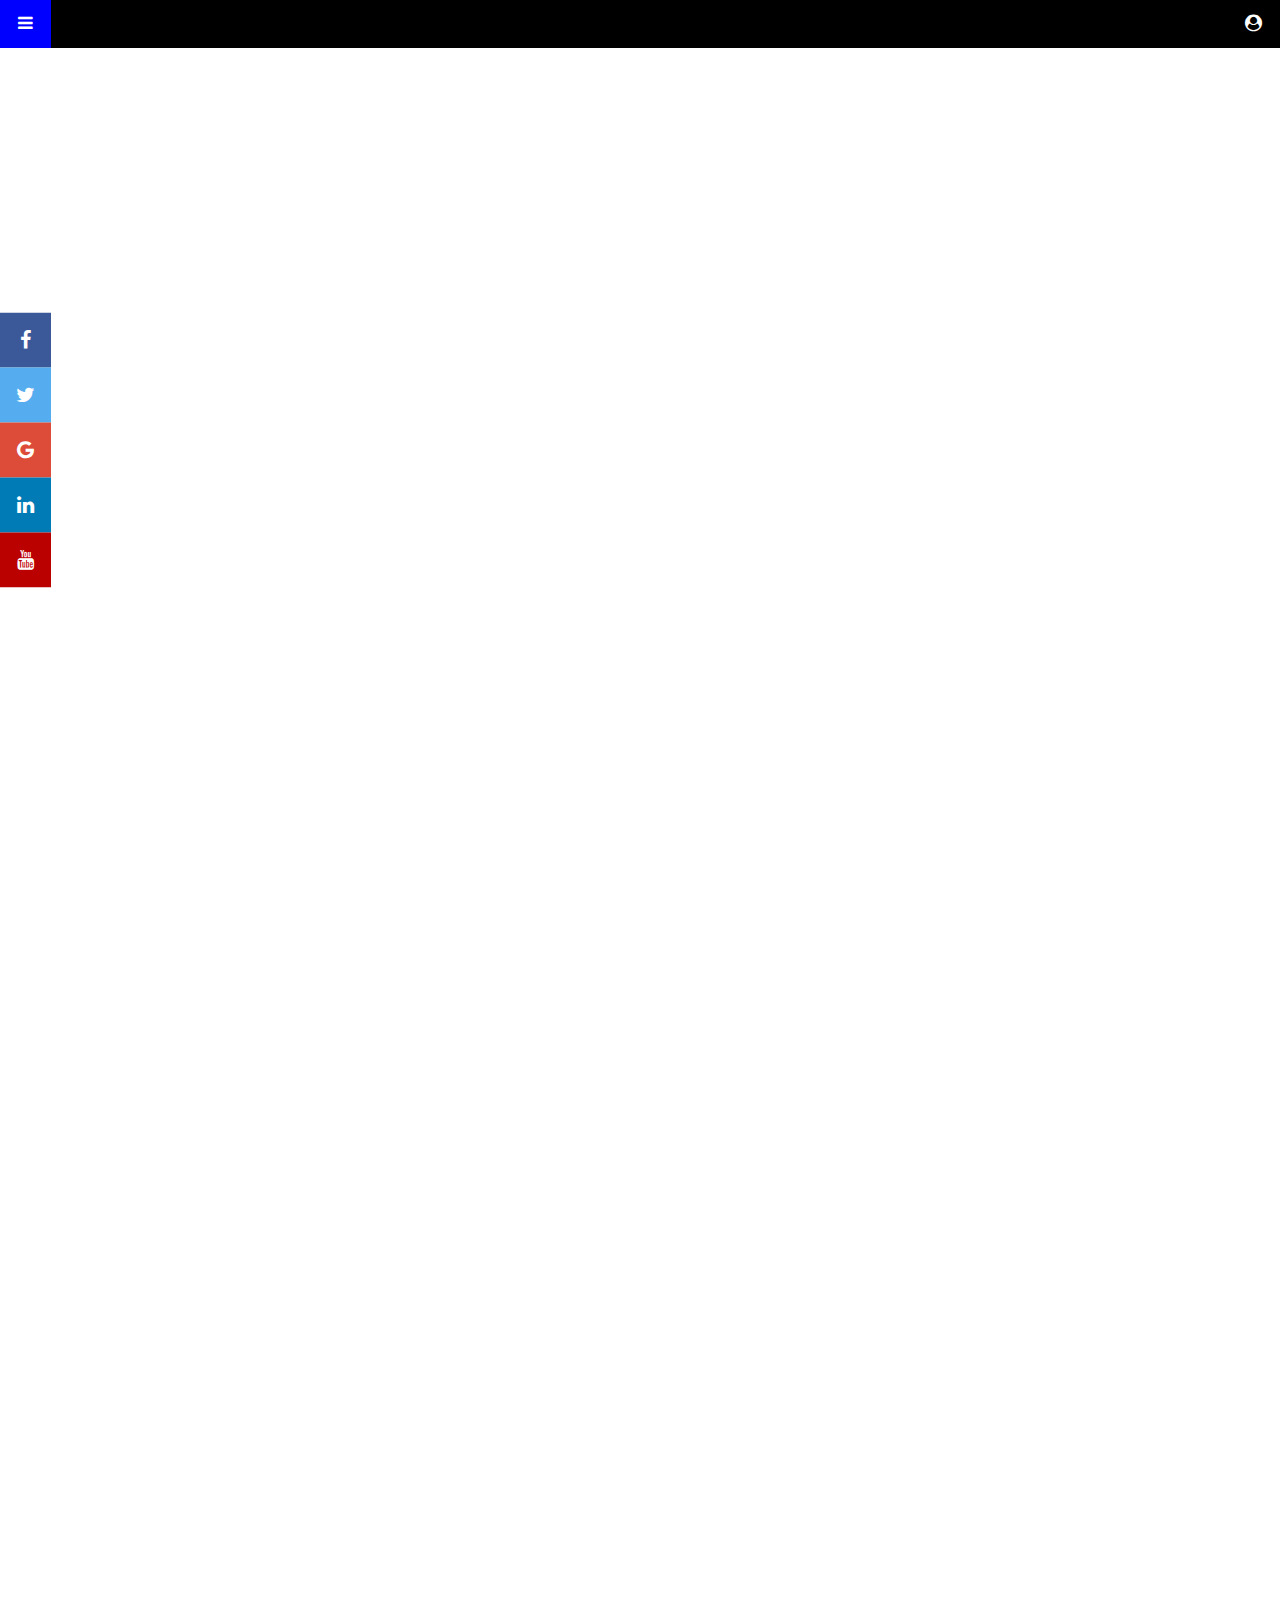
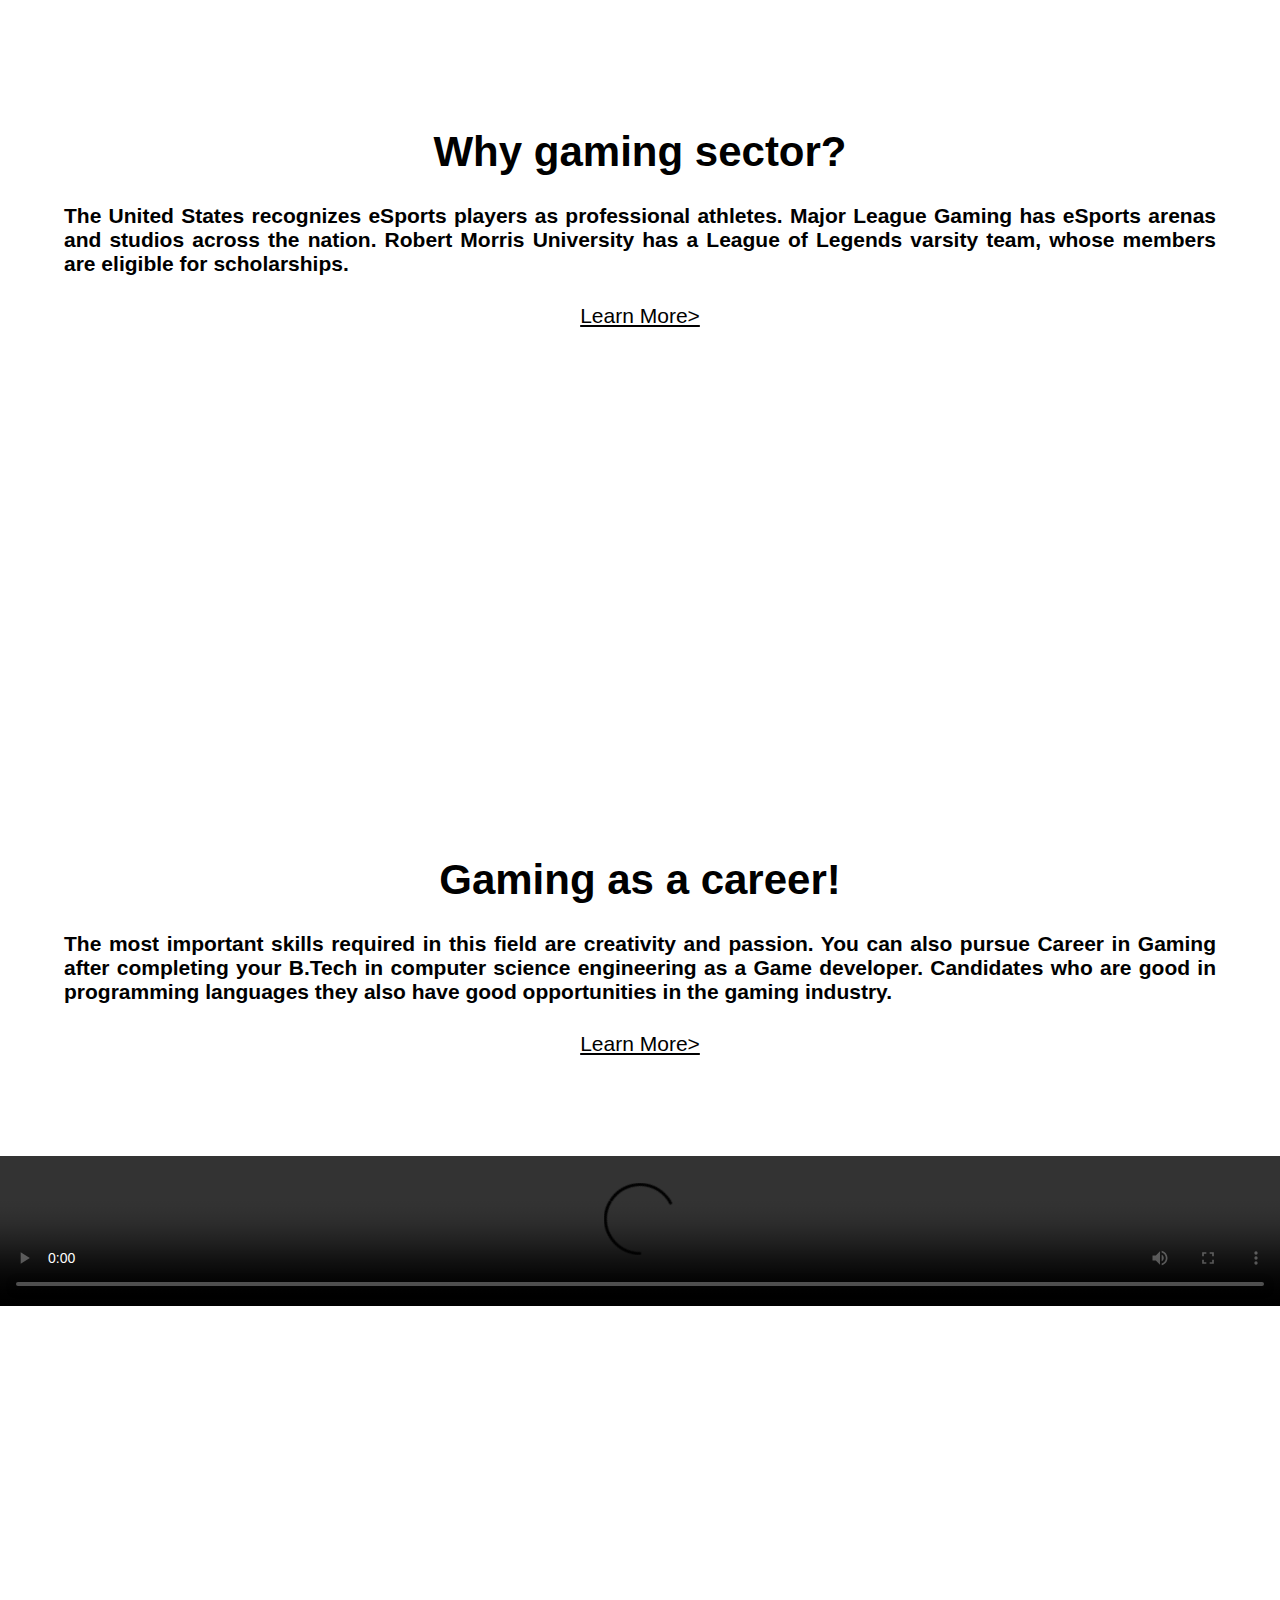
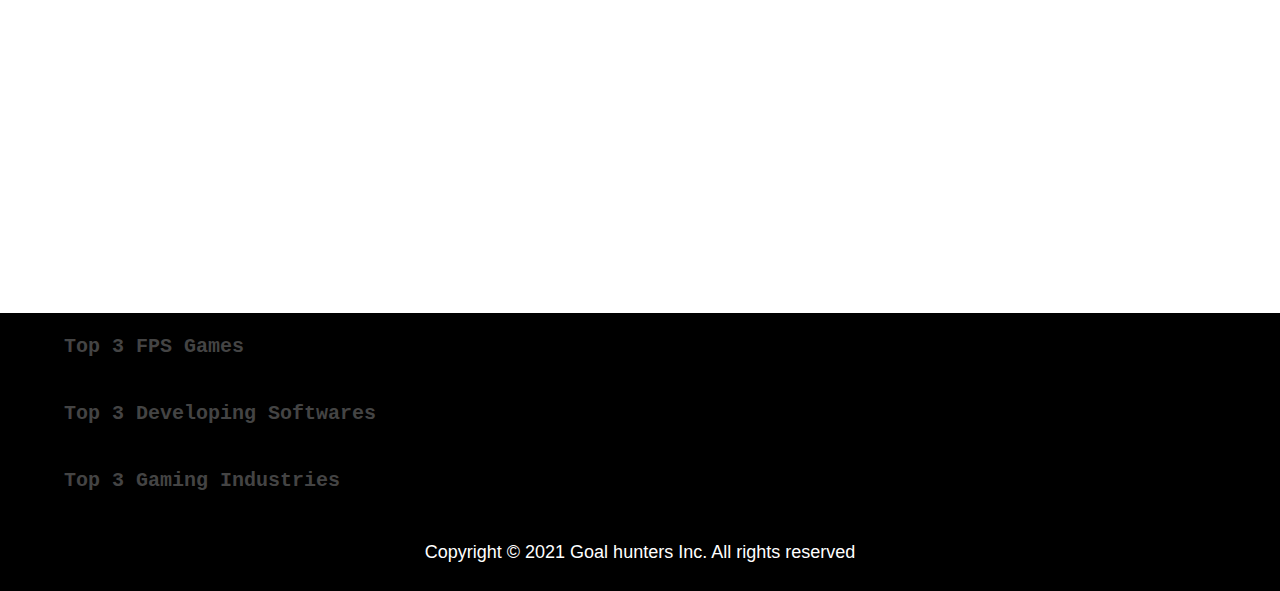
==== index.html @ ee404164 "Add files via upload" ====
<!DOCTYPE html>
<html>

<head>
  <title>Goal hunters</title>
  <meta name="viewport" content="width=device-width, initial-scale=1">
  <link rel="stylesheet" href="https://cdnjs.cloudflare.com/ajax/libs/font-awesome/4.7.0/css/font-awesome.min.css">
  <link rel="stylesheet" href="index.css">
</head>

<body>

  <div class="bg-img">
    <div class="navbar">
      <div onclick="openNav()">
        <a class="active"> <i class="fa fa-bars" aria-hidden="true"></i></a>
      </div>
      <div onclick="openlogin()">
        <a id="mylogin" href="loginpage.html" style="float: right;"> <i class="fa fa-user-circle" aria-hidden="true"></i></a>
      </div>
    </div>
  </div>

  <div id="myNav" class="overlay">
    <a class="closebtn" onclick="closeNav()">&times;</a>
    <div class="overlay-content">
      <a href="merchandise.html"><strong>MERCHANDISE</strong></a>
      <a href="gallery.html"><b>GALLERY</b></a>
      <a href="https://www.pcgamer.com/news/" target="_blank"><b>NEWS</b></a>
      <a href="aboutuspage.html"><b>ABOUT US</b></a>
      <a href="contactpage.html"><b>CONTACT US</b></a>
    </div>
  </div>

  <div class="icon-bar">
    <a href="https://facebook.com" class="facebook"><i class="fa fa-facebook"></i></a>
    <a href="https://twitter.com" class="twitter"><i class="fa fa-twitter"></i></a>
    <a href="https://google.co.in" class="google"><i class="fa fa-google"></i></a>
    <a href="https://linkedin.com" class="linkedin"><i class="fa fa-linkedin"></i></a>
    <a href="https://youtube.com" class="youtube"><i class="fa fa-youtube"></i></a>
  </div>

  <div class="parallax"></div>

  <div class="styleparallax">
    <h1 class="mid">Why gaming sector?</h1>
    <h4 class="paraalign">The United States recognizes eSports players as professional athletes. Major League Gaming has
      eSports arenas
      and studios across the nation. Robert Morris University has a League of Legends varsity team, whose members are
      eligible for scholarships.</h4>
    <p class="mid">
      <a href="https://en.wikipedia.org/wiki/Video_game_industry" target="_blank" style="color:black">Learn More></a>
    </p>
  </div>

  <div class="parallax1"></div>

  <div class="styleparallax">
    <h1 class="mid">
      <centre>Gaming as a career!</centre>
    </h1>
    <h4 class="paraalign">The most important skills required in this field are creativity and passion. You can also
      pursue Career in
      Gaming after completing your B.Tech in computer science engineering as a Game developer. Candidates who are good
      in programming languages they also have good opportunities in the gaming industry.</h4>
    <p class="mid">
      <a href="careerpage.html" style="color:black">Learn More></a>
    </p>
  </div>

  <video width="100%" controls id="myvideo">
    <source src="videos/crew.mp4" type="video/mp4">
    <source src="rain.ogg" type="video/ogg">
  </video>

  <div class="parallax2"></div>

  <button class="accordion">Top 3 FPS Games</button>
  <div class="panel">
    <img class="panelimg" src="images/pubglogo.png" />
    <img class="panelimg" src="images/fortnitelogo.png" />
    <img class="panelimg" src="images/counterstrikelogo.png" />
  </div>

  <button class="accordion">Top 3 Developing Softwares</button>
  <div class="panel">
    <img class="panelimg" src="images/unreallogo.png" />
    <img class="panelimg" src="images/unitylogo.jpg" />
    <img class="panelimg" src="images/gamemakerlogo.png" />
  </div>

  <button class="accordion">Top 3 Gaming Industries</button>
  <div class="panel">
    <img class="panelimg" src="images/ubisoftlogo.png" />
    <img class="panelimg" src="images/tencentlogo.png" />
    <img class="panelimg" src="images/easportslogo.png" />
  </div>

  <footer>
    <p class="mid">
      Copyright &copy; 2021 Goal hunters Inc. All rights reserved
    </p>
  </footer>

  <script>
    var elem = document.getElementById("myvideo");
    function openFullscreen() {
      if (elem.requestFullscreen) {
        elem.requestFullscreen();
      } else if (elem.mozRequestFullScreen) { /* Firefox */
        elem.mozRequestFullScreen();
      } else if (elem.webkitRequestFullscreen) { /* Chrome, Safari & Opera */
        elem.webkitRequestFullscreen();
      } else if (elem.msRequestFullscreen) { /* IE/Edge */
        elem.msRequestFullscreen();
      }
    }

    function openNav() {
      document.getElementById("myNav").style.width = "30%";
    }

    function closeNav() {
      document.getElementById("myNav").style.width = "0%";
    }

    function openlogin() {
      document.getElementById("mylogin");
    }

    var acc = document.getElementsByClassName("accordion");
    var i;

    for (i = 0; i < acc.length; i++) {
      acc[i].addEventListener("click", function () {
        this.classList.toggle("active");
        var panel = this.nextElementSibling;
        if (panel.style.display === "block") {
          panel.style.display = "none";
        } else {
          panel.style.display = "block";
        }
      });
    }
  </script>

</body>

</html>
---- index.css ----
body, html {
    margin: 0;
    height: 100%;
    width: auto;
    font-size: 28px;
    font-family: Arial, Helvetica, sans-serif;
  }

  * {
      box-sizing: border-box
    }

/* Style for background image */
  .bg-img {
    background-image: url("images/nvidia.jpg");
    min-height: 800px;
    background-position: center;
    background-repeat: no-repeat;
    background-size: cover;
}

/* Style for navigation bar */
.navbar {
    overflow: hidden;
    background-color: black;
    position: fixed;
    top: 0;
    width: 100%;
  }
  
  .navbar a {
    float: left;
    font-size: 17px;
    padding: 14px 18px;
    display: block;
    color: white;
    text-decoration: none;
    text-align: center;
  }
  
  .navbar a.active {
    background-color: blue;
  }

  /*
  .navbar .search-container {
    float: right;
  }
  
  .navbar input[type=text] {
    padding: 6px;
    margin-top: 8px;
    font-size: 17px;
    border: none;
  }
  
  .navbar .search-container button {
    float: right;
    padding: 6px 10px;
    margin-top: 8px;
    margin-right: 16px;
    background: #ddd;
    font-size: 17px;
    border: none;
    cursor: pointer;
  }
  
  .navbar .search-container button:hover {
    background: #ccc;
  }
  */

/* For styling the side nav bar */  
  .overlay {
    height: 100%;
    width: 0;
    position: fixed;
    top: 0;
    left: 0;
    z-index: 1;
    background-color: rgba(0,0,0, 0.9);
    overflow-x: hidden;
    transition: 0.5s;
  }

/* For styling the contents inside the side nav bar */  
  .overlay-content {
    position: relative;
    top: 20%;
    width: 100%;
    text-align: center;
    margin-top: 30px;
    font-family: 'Courier New', Courier, monospace;
    
  }
  
  .overlay a {
    padding: 8px;
    text-decoration: none;
    font-size: 36px;
    color: #818181;
    display: block;
    transition: 0.3s;
  }
  
  .overlay a:hover, .overlay a:focus {
    color: #f1f1f1;
  }
  
  /* For styling the close button 'X' inside nav bar*/
  .overlay .closebtn {
    position: absolute;
    top: 20px;
    right: 45px;
    font-size: 60px;
  }

/*For styling the social media icons bar */  
  .icon-bar {
    position: fixed;
    top: 50%;
    -webkit-transform: translateY(-50%);
    -ms-transform: translateY(-50%);
    transform: translateY(-50%);
  }
  
  .icon-bar a {
    display: block;
    text-align: center;
    padding: 16px;
    transition: all 0.3s ease;
    color: white;
    font-size: 20px;
  }
  
  .icon-bar a:hover {
    background-color: #000;
  }
  
  .facebook {
    background: #3B5998;
  }
  
  .twitter {
    background: #55ACEE;
  }

  .google {
    background: #dd4b39;
  }
  
  .linkedin {
    background: #007bb5;
  }
  .youtube {
    background: #bb0000;
  }

  .mid{
      text-align: center;
      width: auto;
  }

  .styleparallax{
    height:300px;
    background-color:white;
    text-align:Justify;
    font-size:21px
  }

  .paraalign{
      padding-left: 5%;
      padding-right: 5%;
  }
  
  /*Code for parallax effect */
  .parallax {
    background-image: url("images/pagani.jpg");
    height: 100%; 
    /* Create the parallax scrolling effect */
    background-attachment: fixed;
    background-position: center;
    background-repeat: no-repeat;
    background-size: cover;
  }

  .parallax1 {
    background-image: url("images/gamecontroller.jpg");
    min-height: 400px; 
    background-attachment: fixed;
    background-position: center;
    background-repeat: no-repeat;
    background-size: cover;
  }
  
  .parallax2 {
    background-image: url("images/girlwithgun.jpg");
    min-height: 600px; 
    background-attachment: fixed;
    background-position: center;
    background-repeat: no-repeat;
    background-size: cover;
  }
  
  /*Code for displaying top 3 content */
  .accordion {
    background-color:black;
    color: #444;
    cursor: pointer;
    padding: 22px 5%;
    width: 100%;
    border: none;
    text-align: left;
    outline: none;
    font-size: 20px;
    transition: 0.4s;
    font-family: 'Courier New', Courier, monospace;
    font-weight: bold;
  }
  
  .active, .accordion:hover {
    background-color: white; 
  }
  
  .panel {
    display: none;
    background-color: white;
    overflow: hidden;
    width: auto;
  }

  .panelimg{
      padding-left: 8%;
      padding-right: 8%;
  }

/* Code for footer bar */
  footer {
      color: white;
      background-color: black;
      font-size: 18px;
      font-family: Arial, Helvetica, sans-serif;
      padding: 10px;
  }

/*Code for responsive website */ 
  @media screen and (max-width: 600px) {
    .topnav .search-container {
      float: none;
    }
    .navbar a, .navbar input[type=text], .navbar .search-container button {
      float: none;
      display: block;
      text-align: left;
      width: 100%;
      margin: 0;
      padding: 14px;
    }
    .navbar input[type=text] {
      border: 1px solid #ccc;  
    }
  }
  
  @media screen and (max-width: 500px) {
    .navbar a {
      float: none;
      display: block;
      width: 100%;
    }
  }
  
  @media screen and (max-height: 450px) {
    .overlay a {font-size: 20px}
    .overlay .closebtn {
    font-size: 40px;
    top: 15px;
    right: 35px;
    }
  }
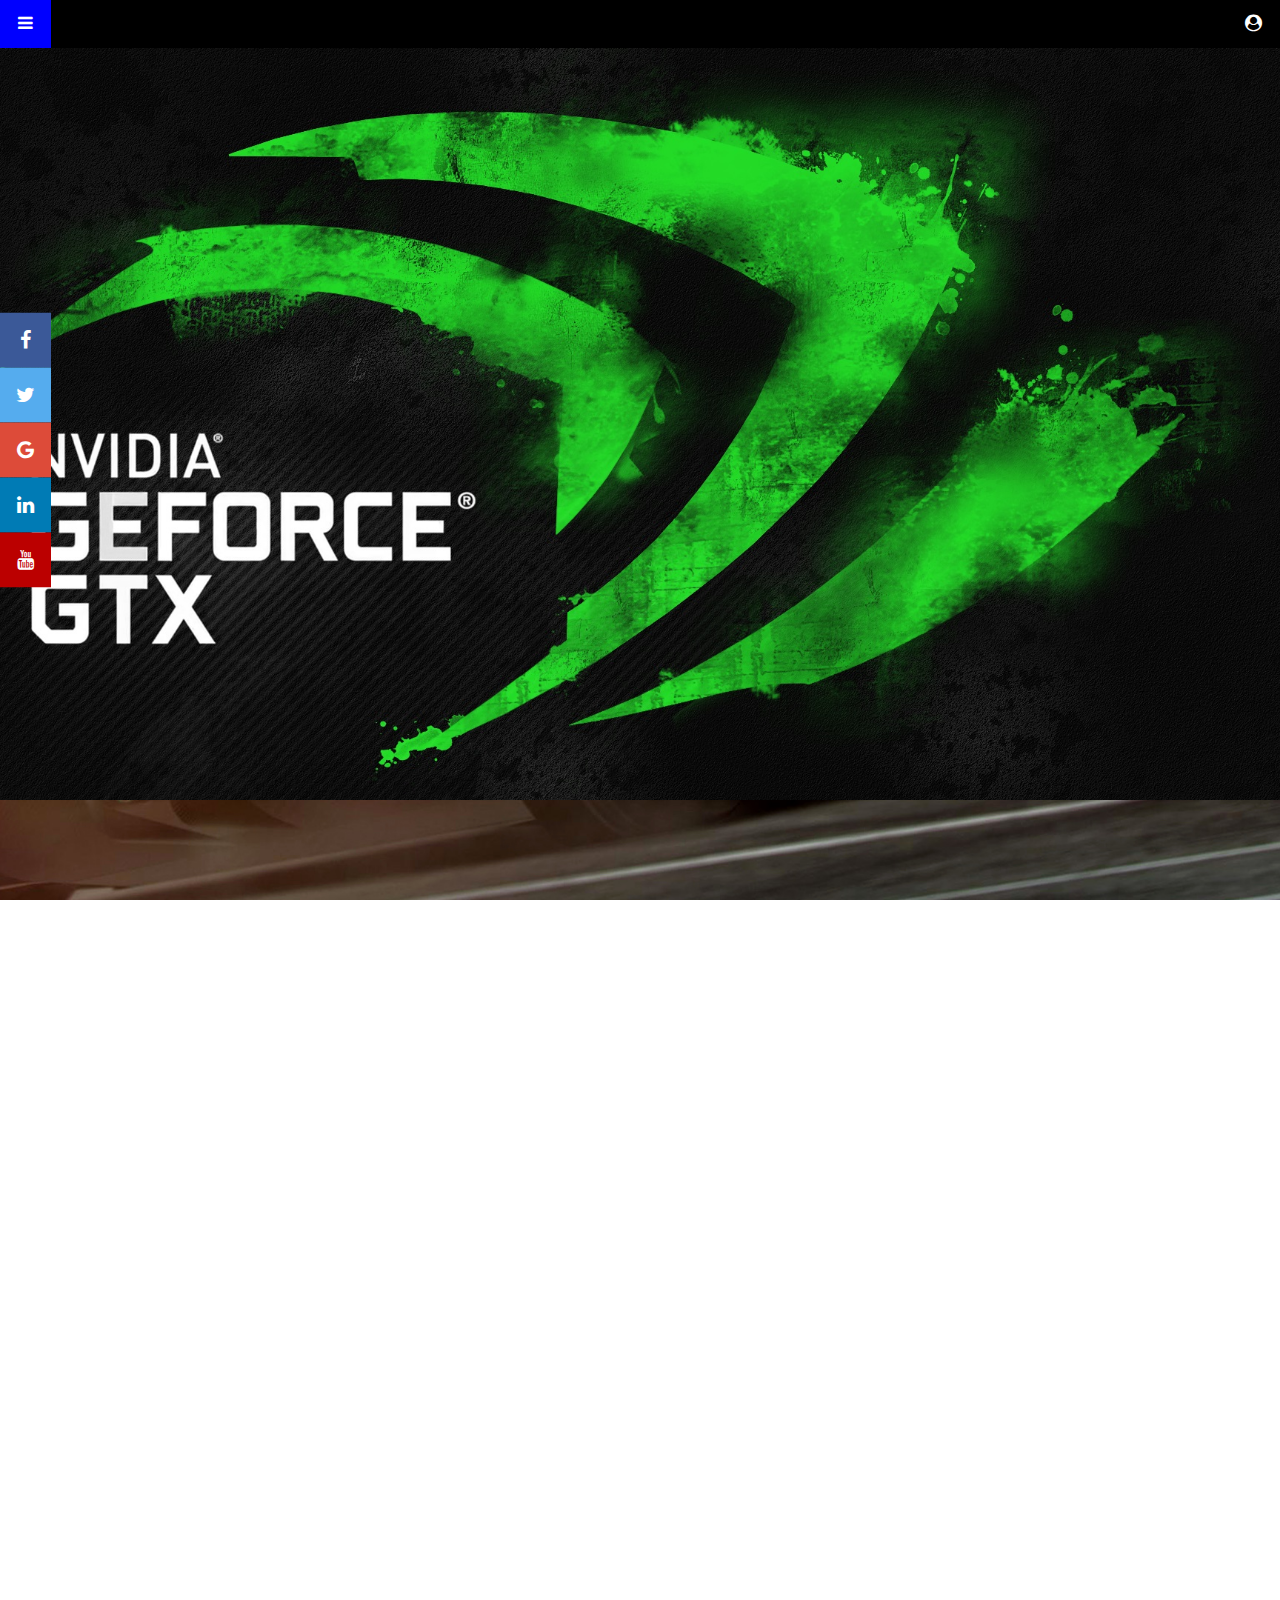
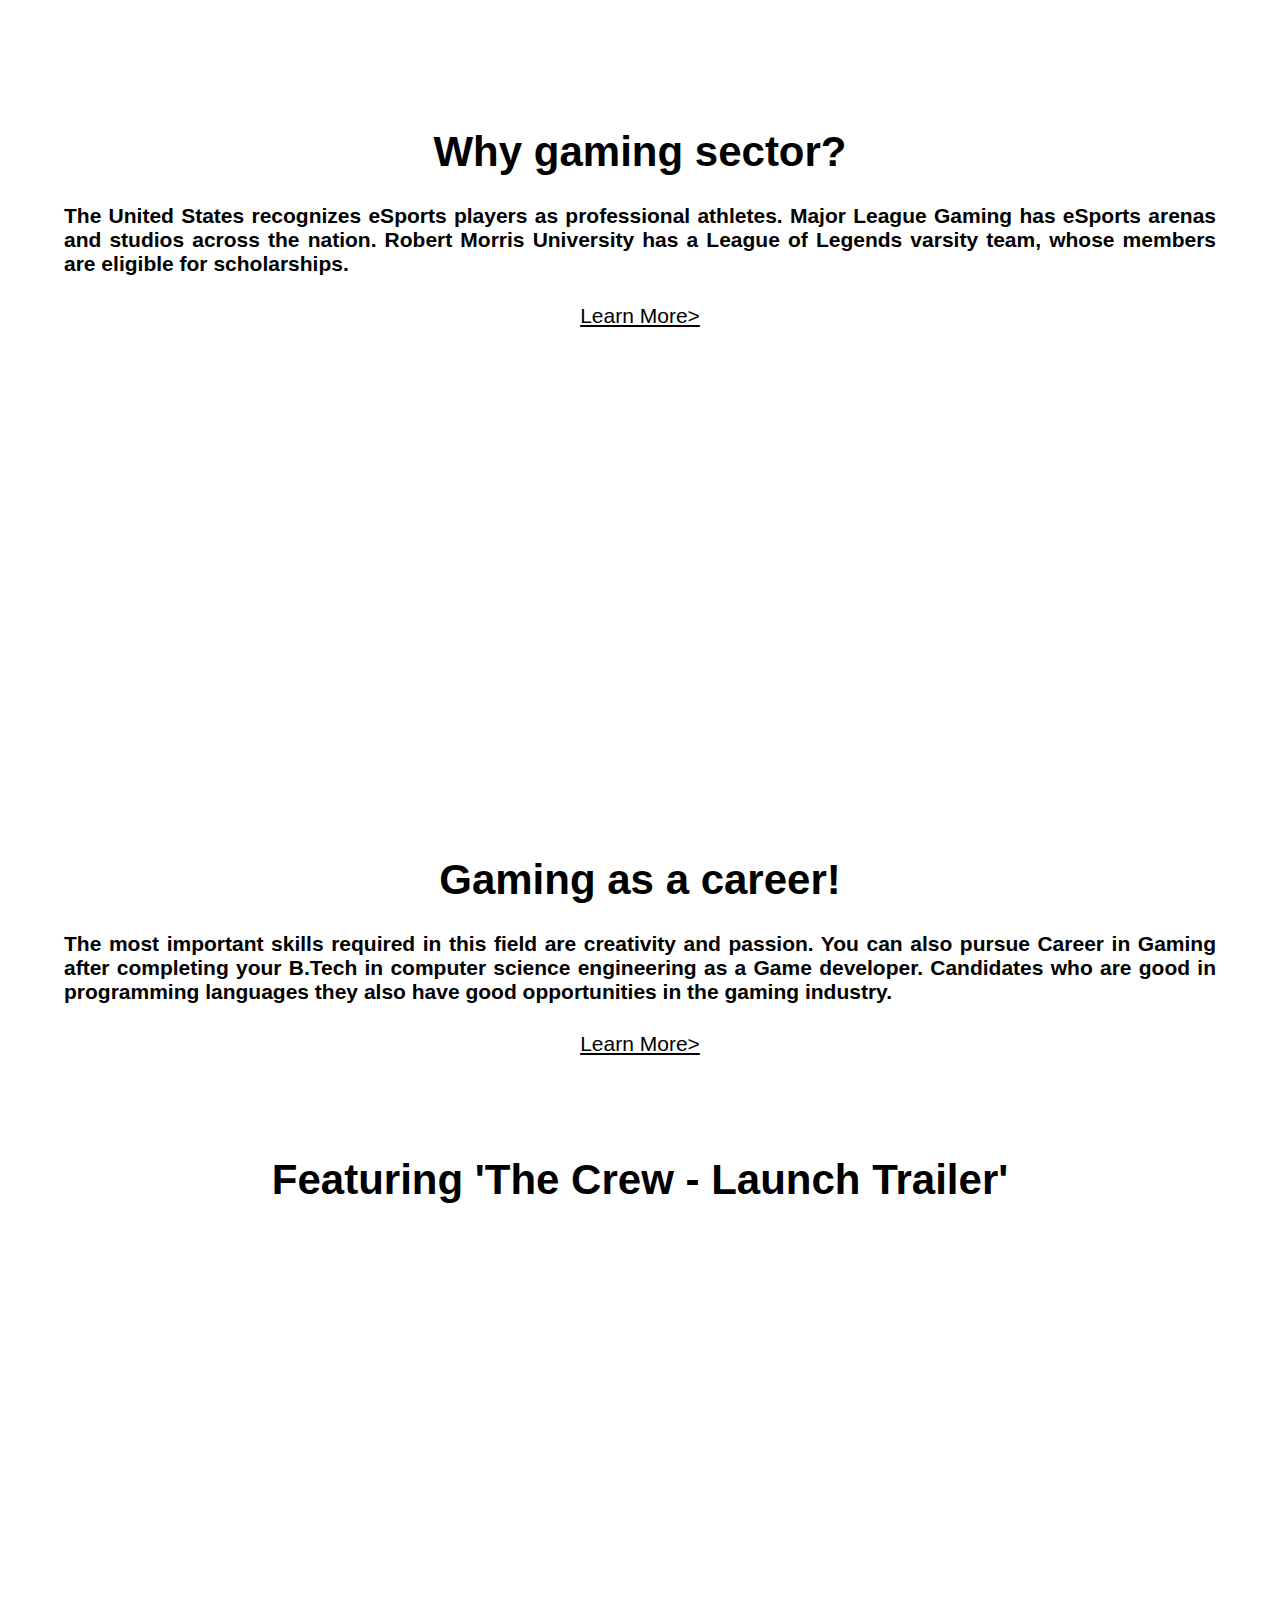
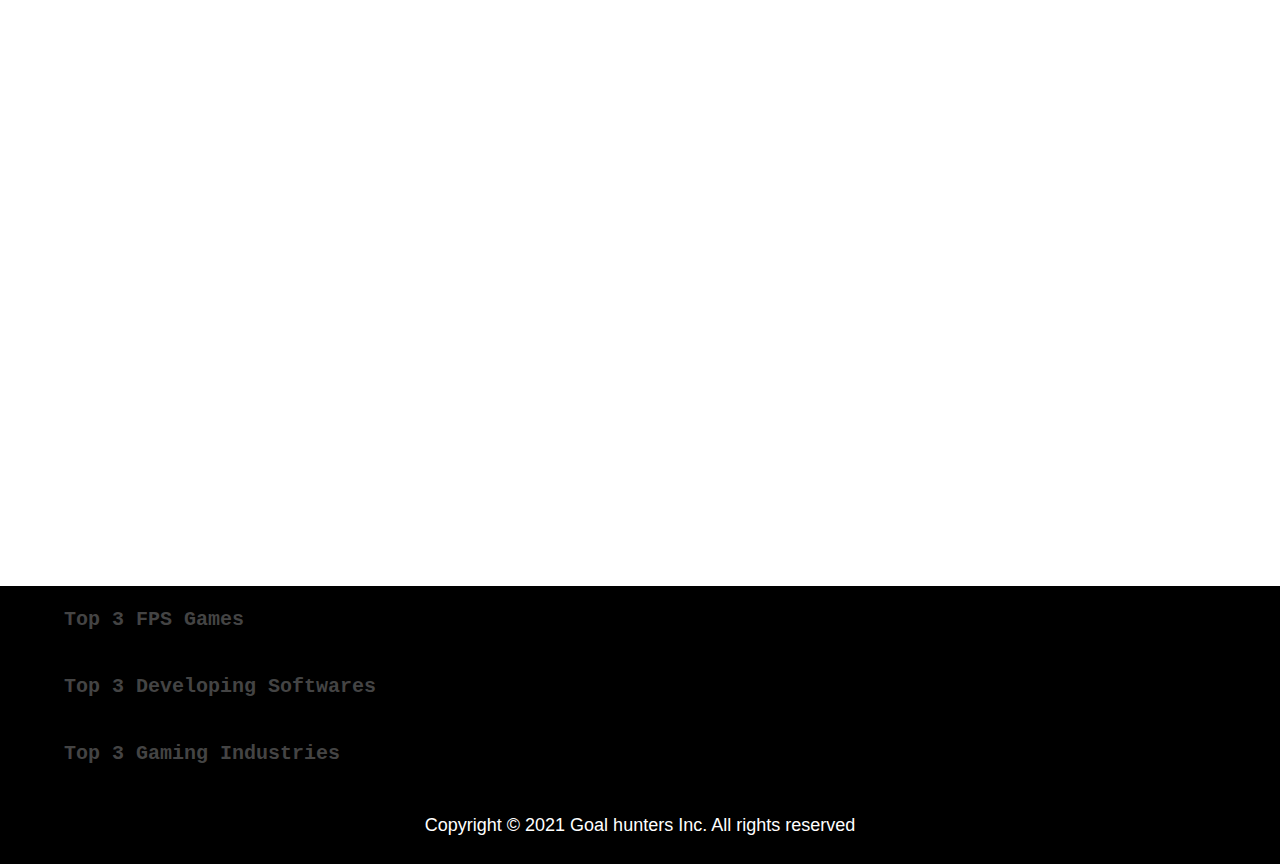
==== commit 9f0e18c9: "Update index.html" ====
--- a/index.html
+++ b/index.html
@@ -16,7 +16,8 @@
         <a class="active"> <i class="fa fa-bars" aria-hidden="true"></i></a>
       </div>
       <div onclick="openlogin()">
-        <a id="mylogin" href="loginpage.html" style="float: right;"> <i class="fa fa-user-circle" aria-hidden="true"></i></a>
+        <a id="mylogin" href="loginpage.html" style="float: right;"> <i class="fa fa-user-circle"
+            aria-hidden="true"></i></a>
       </div>
     </div>
   </div>
@@ -68,10 +69,15 @@
     </p>
   </div>
 
-  <video width="100%" controls id="myvideo">
-    <source src="videos/crew.mp4" type="video/mp4">
-    <source src="rain.ogg" type="video/ogg">
-  </video>
+  <span>
+    <h2 class="mid" style="padding: 0; margin-top: 0;">Featuring 'The Crew - Launch Trailer'</h2>
+  </span>
+
+  <div class="mid" style="padding-bottom: 25px;">
+    <iframe width="560" height="315" src="https://www.youtube.com/embed/5xIDfSuMssQ" title="YouTube video player"
+      frameborder="0" allow="accelerometer; autoplay; clipboard-write; encrypted-media; gyroscope; picture-in-picture"
+      allowfullscreen></iframe>
+  </div>
 
   <div class="parallax2"></div>
 
